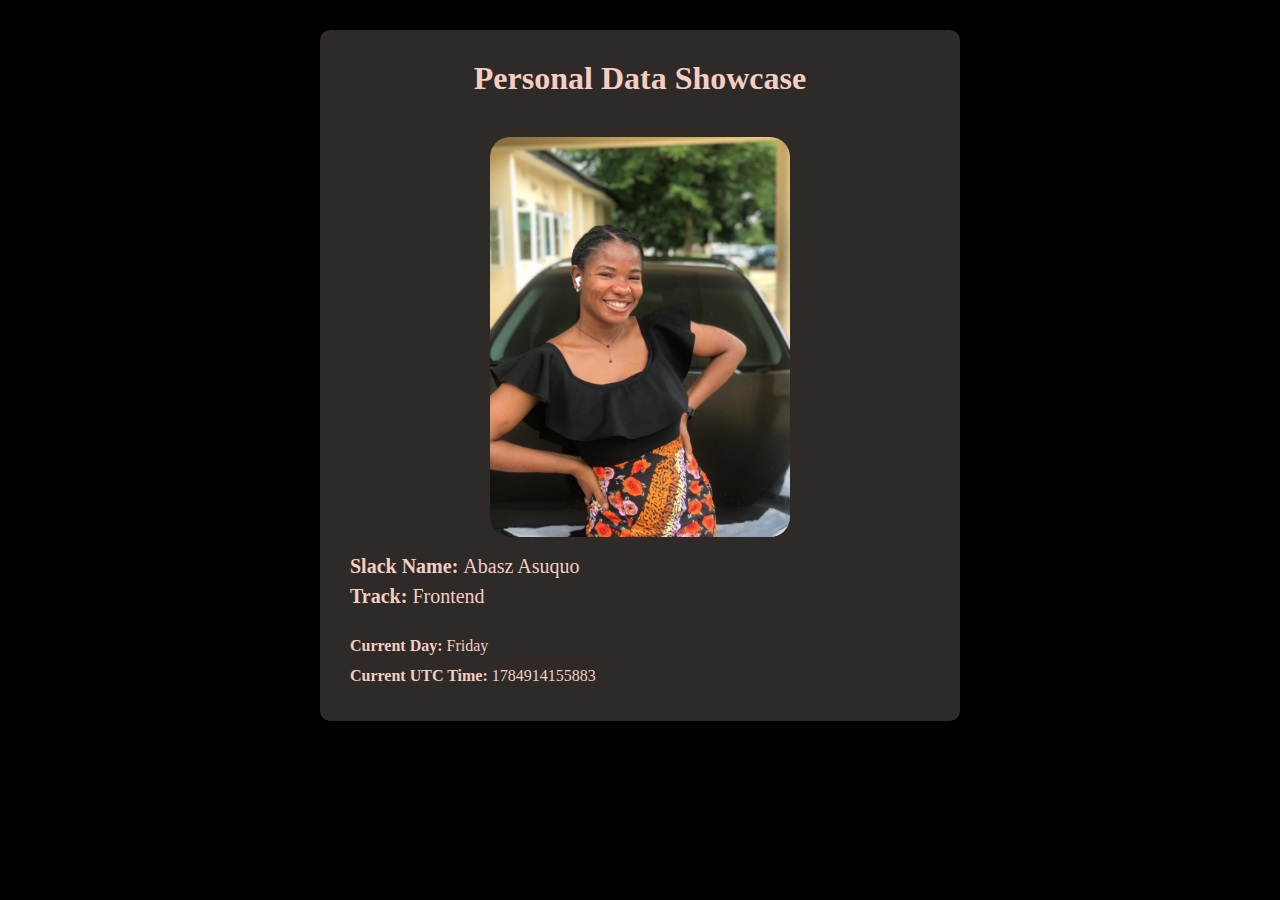
==== Ab.html @ 76ae7d77 "stae 1" ====
<!DOCTYPE html>
<html lang="en">
<head>
    <meta charset="UTF-8">
    <meta name="viewport" content="width=device-width, initial-scale=1.0">
    <title>Abasz Data</title>
    <link rel="stylesheet" href="/ab.css">
</head>
<body>

    <main>
        <h1>Personal Data Showcase</h1>

    <div class="image">
            <img src="/img/my pictue 4.jpg" alt="Abasz" data-testid="slackDisplayImage">
    </div>

    <div class="slack-info">
        <h2> Slack Name: <span>Abasz Asuquo</span></h2>
        <h5 data-testid="myTrack"> Track: <span id="My-track">Frontend</span></h5>
        <a href=""data-testid = ""></a>
    </div>
        
            <div class="date-time">
        <p data-testid = " currentDayOfTheWeek:">Current Day: <span id="Current-day-Val"></span></p>
        <p data-testid = "currentUTCTime:"> Current UTC Time: <span id="current-utc-time-val"></span></p>
            </div>
   
      </main>











    <!-- <section>
        <div class="text">
            <h1>Personal Data Showcase</h1>
        </div>

        <div class="img-text">

            <h1>Slack Name: <strong> Abasz</strong></h1>

            <div class="img">
                <img src="/img/my pictue 4.jpg" alt="">
            </div>


       
        
        <div class="data-test">
            <p data-testid = ""> currentDayOfTheWeek:</p>
            <p data-testid = "">currentUTCTime:</p>
        </div>

        <div class="track">
           
            <h5> Track: Frontend Development</h5>
            <a href=""></a>
        </div>
        
        
    </div>

    </section> -->

       




   
  <script src="/script.js"></script>
</body>
</html>
---- ab.css ----
*{
    margin: 0;
    padding: 0;
    box-sizing: border-box;
}

body{
    background-color: #000;
}



main{

    background-color: rgb(45, 42, 39);
    text-align: center;
    color: rgb(244, 205, 195);
    height: fit-content;
   width: 50%;
   margin-left: auto;
   margin-right: auto;
   margin-top: 30px;
   padding: 20px;
   margin-bottom: 20px;
   border-radius: 10px;
}

h1{
    padding: 10px;


}


h2, h5{
    font-size: 20px;
}

p{
    font-weight: 700;

}

span{
    font-weight: 500;
}


img{
    width: 80%;
    height: 80%;
}

.image img{
    width: 50%;
    height: 40%;
    margin-top: 30px;
    border-radius: 20px;
}

.slack-info, .date-time{
    text-align: left;
    padding: 10px;
    line-height: 30px;
}






/* 
.text{
    background: #e8dddd;
    margin-left: auto;
    margin-right: auto;
    width: 70%;
    margin-top:40px ;
    color: #000;
    text-align: center;
    padding: 20px;
} */



/* .img-text{
    background-color: rgb(45, 42, 39);
    text-align: center;
    color: aliceblue;
    height: 490px;
   width: 50%;
   margin-left: auto;
   margin-right: auto;
   margin-top: 30px;
   padding: 20px;
   margin-bottom: 20px;
   border-radius: 10px;

   

} */

/* .img-text h1{
    padding: 10px;
    text-align:left;
    color:#e8dddd
} */

/* .img-text img{
    width: 40%;
    height: 40%;
} */

/* .img-text .data-test, .track{
    text-align: left;
    padding: 10px;
    font-size: 18px;
} */

/* .img-text .track{
    margin-bottom: 20px;
    font-size: 18px;

   
} */
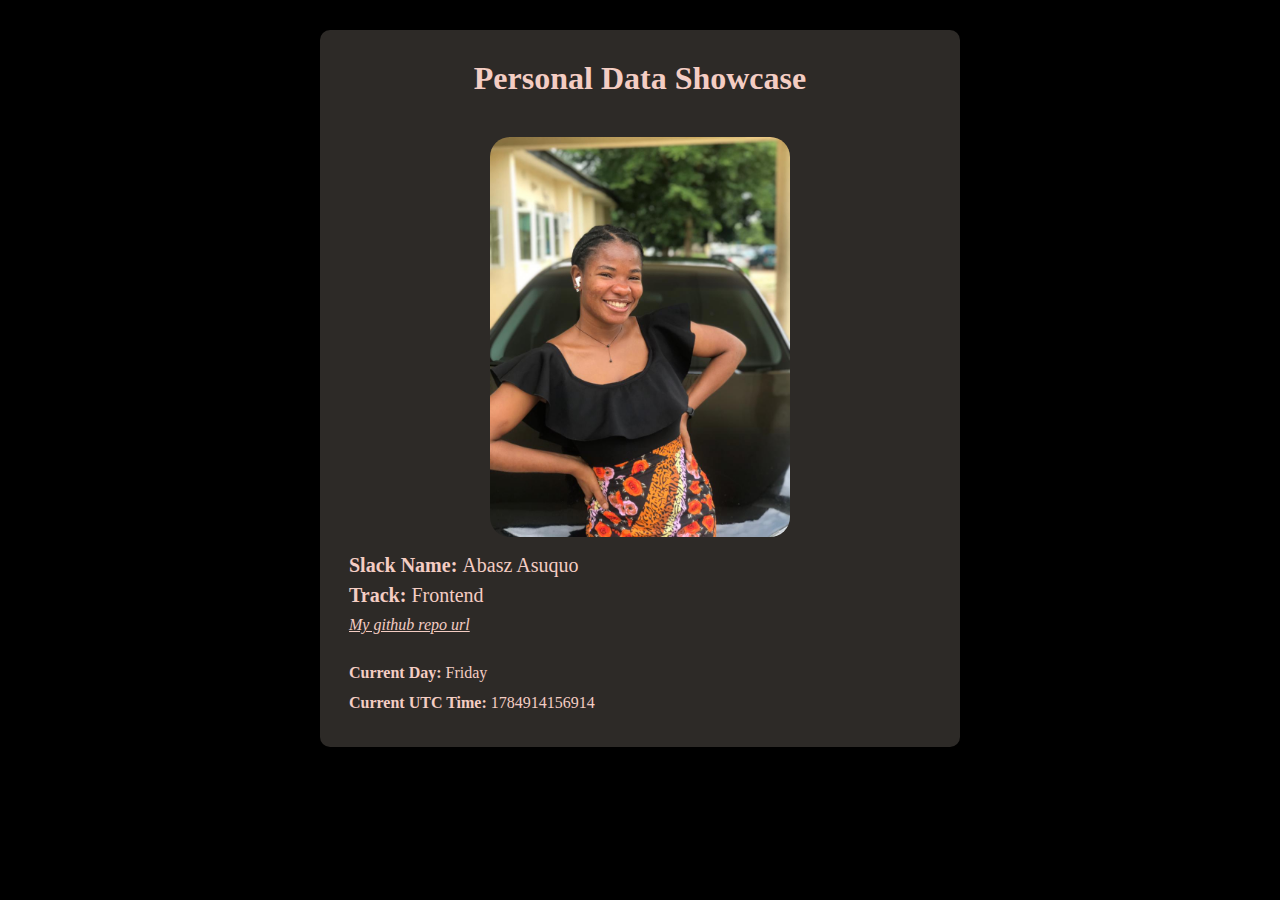
==== commit df6ee27b: "updated" ====
--- a/Ab.html
+++ b/Ab.html
@@ -18,7 +18,8 @@
     <div class="slack-info">
         <h2> Slack Name: <span>Abasz Asuquo</span></h2>
         <h5 data-testid="myTrack"> Track: <span id="My-track">Frontend</span></h5>
-        <a href=""data-testid = ""></a>
+        <!-- <a href="https://github.com/kponky"data-testid = ""></a> -->
+        <a href="https://github.com/kponky" data-testid="githubURL">My github repo url</a>
     </div>
         
             <div class="date-time">
--- a/ab.css
+++ b/ab.css
@@ -51,6 +51,12 @@
     height: 80%;
 }
 
+a{
+    /* text-decoration: none; */
+font-style: italic;
+    color: rgb(244, 205, 195);
+}
+
 .image img{
     width: 50%;
     height: 40%;
@@ -60,7 +66,7 @@
 
 .slack-info, .date-time{
     text-align: left;
-    padding: 10px;
+    padding: 9px;
     line-height: 30px;
 }
 
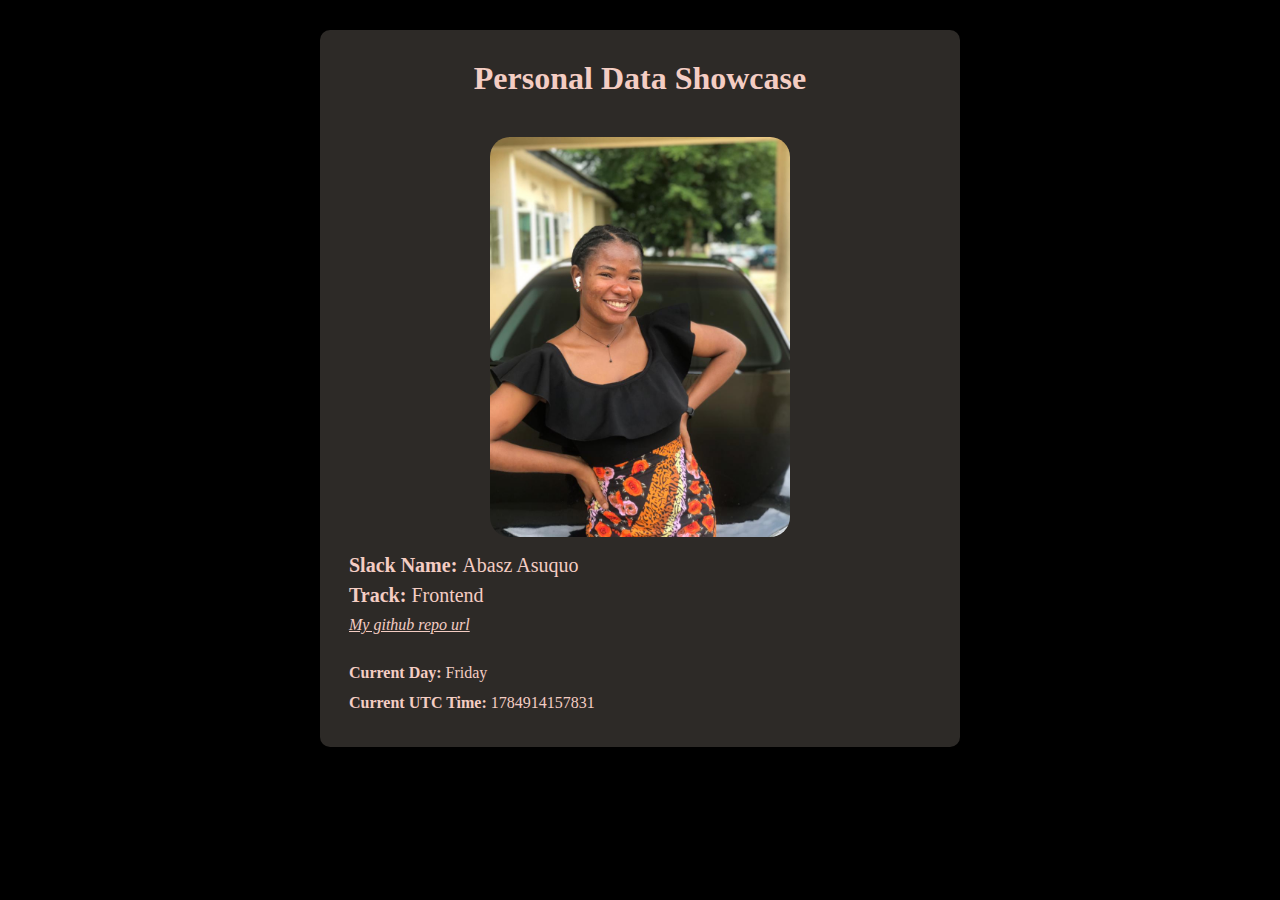
==== commit 9793ce77: "updated" ====
--- a/Ab.html
+++ b/Ab.html
@@ -9,6 +9,7 @@
 <body>
 
     <main>
+
         <h1>Personal Data Showcase</h1>
 
     <div class="image">
@@ -16,16 +17,16 @@
     </div>
 
     <div class="slack-info">
-        <h2> Slack Name: <span>Abasz Asuquo</span></h2>
+        <h2 data-testid="slackUserName"> Slack Name: <span>Abasz Asuquo</span></h2>
         <h5 data-testid="myTrack"> Track: <span id="My-track">Frontend</span></h5>
         <!-- <a href="https://github.com/kponky"data-testid = ""></a> -->
         <a href="https://github.com/kponky" data-testid="githubURL">My github repo url</a>
     </div>
         
-            <div class="date-time">
+        <div class="date-time">
         <p data-testid = " currentDayOfTheWeek:">Current Day: <span id="Current-day-Val"></span></p>
         <p data-testid = "currentUTCTime:"> Current UTC Time: <span id="current-utc-time-val"></span></p>
-            </div>
+        </div>
    
       </main>
 
--- a/ab.css
+++ b/ab.css
@@ -72,9 +72,6 @@
 
 
 
-
-
-
 /* 
 .text{
     background: #e8dddd;
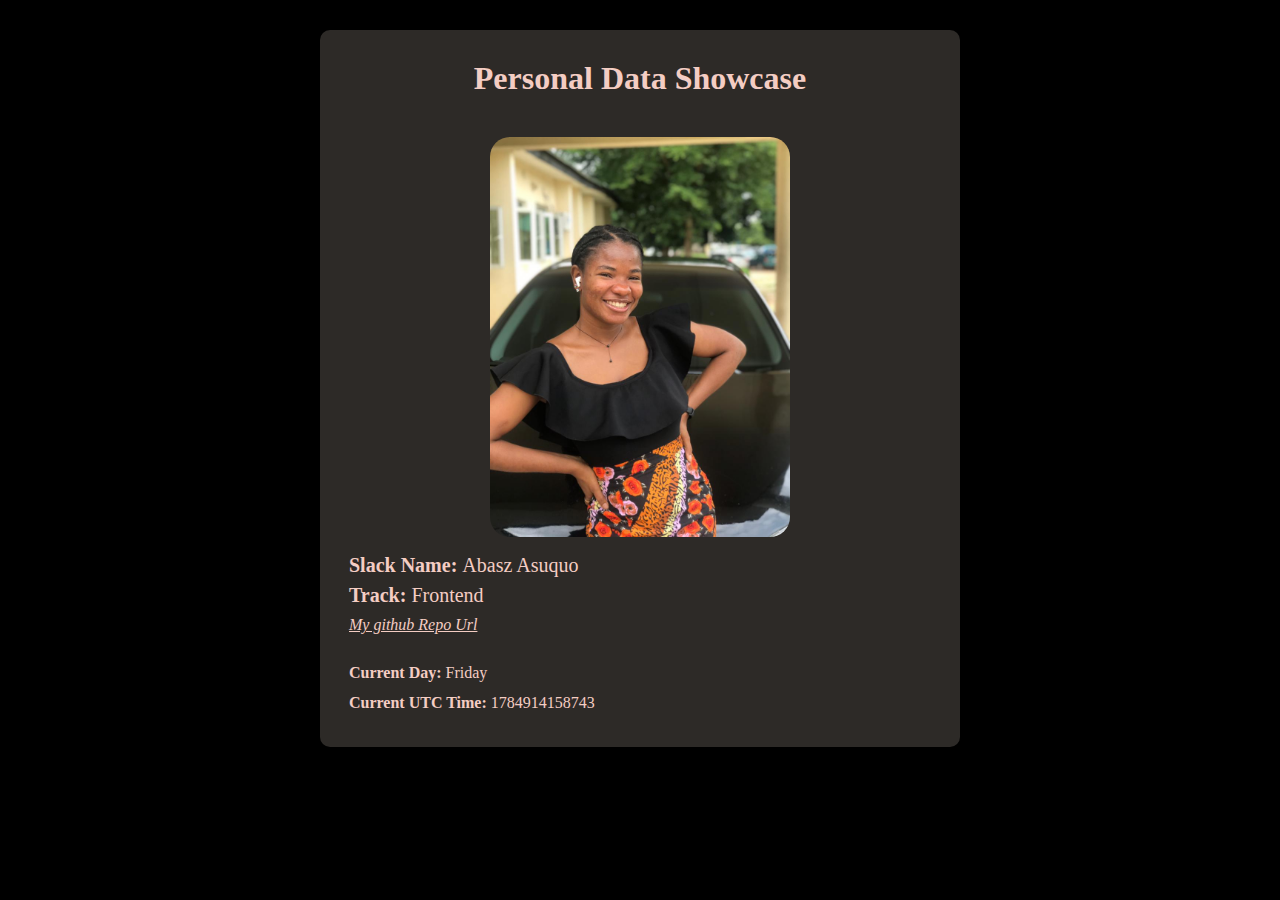
==== commit d1e2ffcc: "updated" ====
--- a/Ab.html
+++ b/Ab.html
@@ -20,7 +20,7 @@
         <h2 data-testid="slackUserName"> Slack Name: <span>Abasz Asuquo</span></h2>
         <h5 data-testid="myTrack"> Track: <span id="My-track">Frontend</span></h5>
         <!-- <a href="https://github.com/kponky"data-testid = ""></a> -->
-        <a href="https://github.com/kponky" data-testid="githubURL">My github repo url</a>
+        <a href="https://github.com/kponky" data-testid="githubURL">My github Repo Url</a>
     </div>
         
         <div class="date-time">
